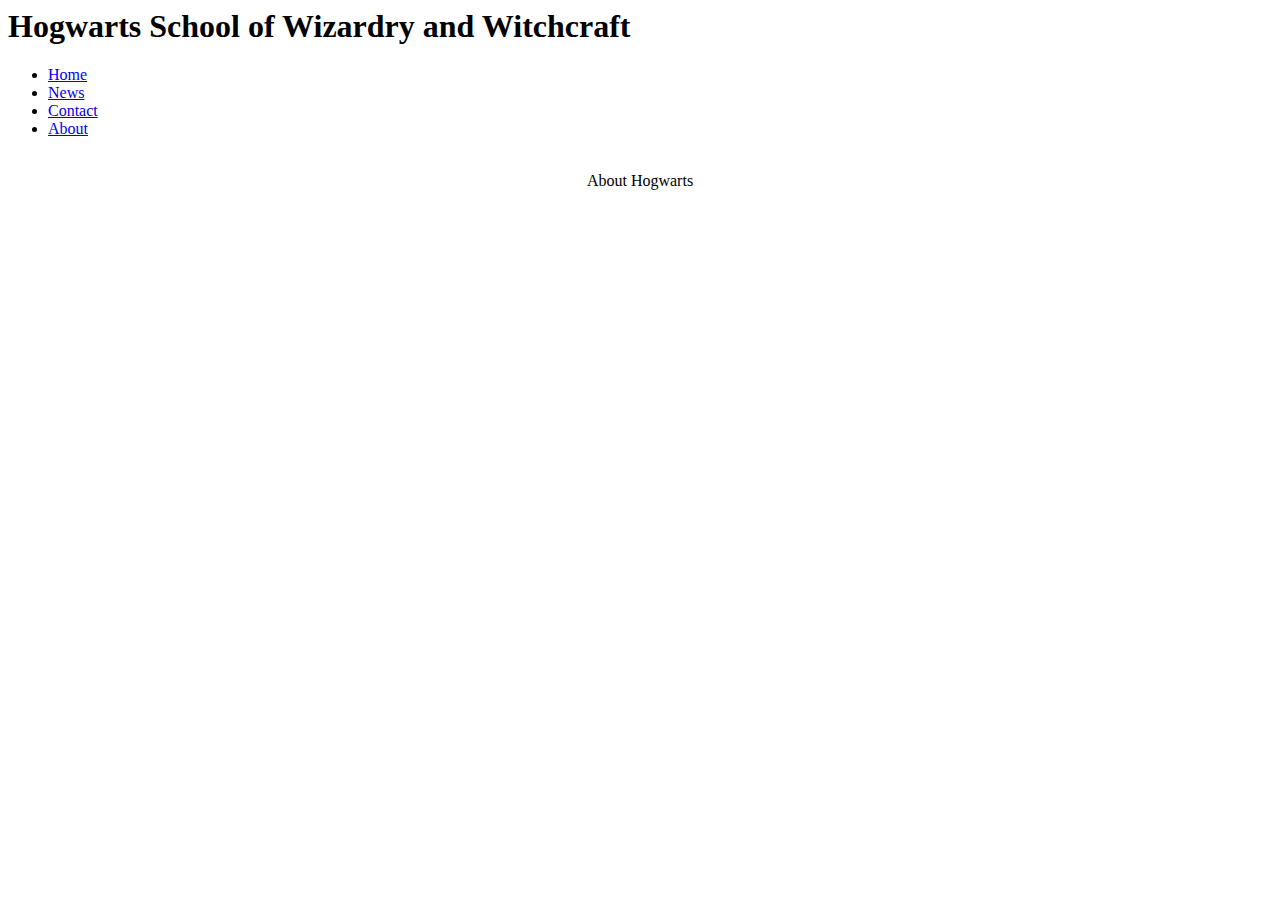
==== about.html @ 4a105880 "Merge pull request #1 from Poirot1729/patch-1" ====
<html>
<head>
<title>Hogwarts</title>
<link rel="stylesheet" href="style.css">
<meta name="viewport" content="width=device-width, initial-scale=1, maximum-scale=1, user-scalable=no">
<link href="https://fonts.googleapis.com/css?family=Righteous" rel="stylesheet" type="text/css">
<link rel="stylesheet" href="//maxcdn.bootstrapcdn.com/font-awesome/4.5.0/css/font-awesome.min.css">
</head>
<body>
<h1 >Hogwarts School of Wizardry and Witchcraft</h1>
<ul>
  <li><a class="active" href="#home">Home</a></li>
  <li><a href="#news">News</a></li>
  <li><a href="#contact">Contact</a></li>
  <li><a href="#about">About</a></li>
</ul>
<br>
<center>About Hogwarts</center>
</nav>
</nav>
</body>
</html>
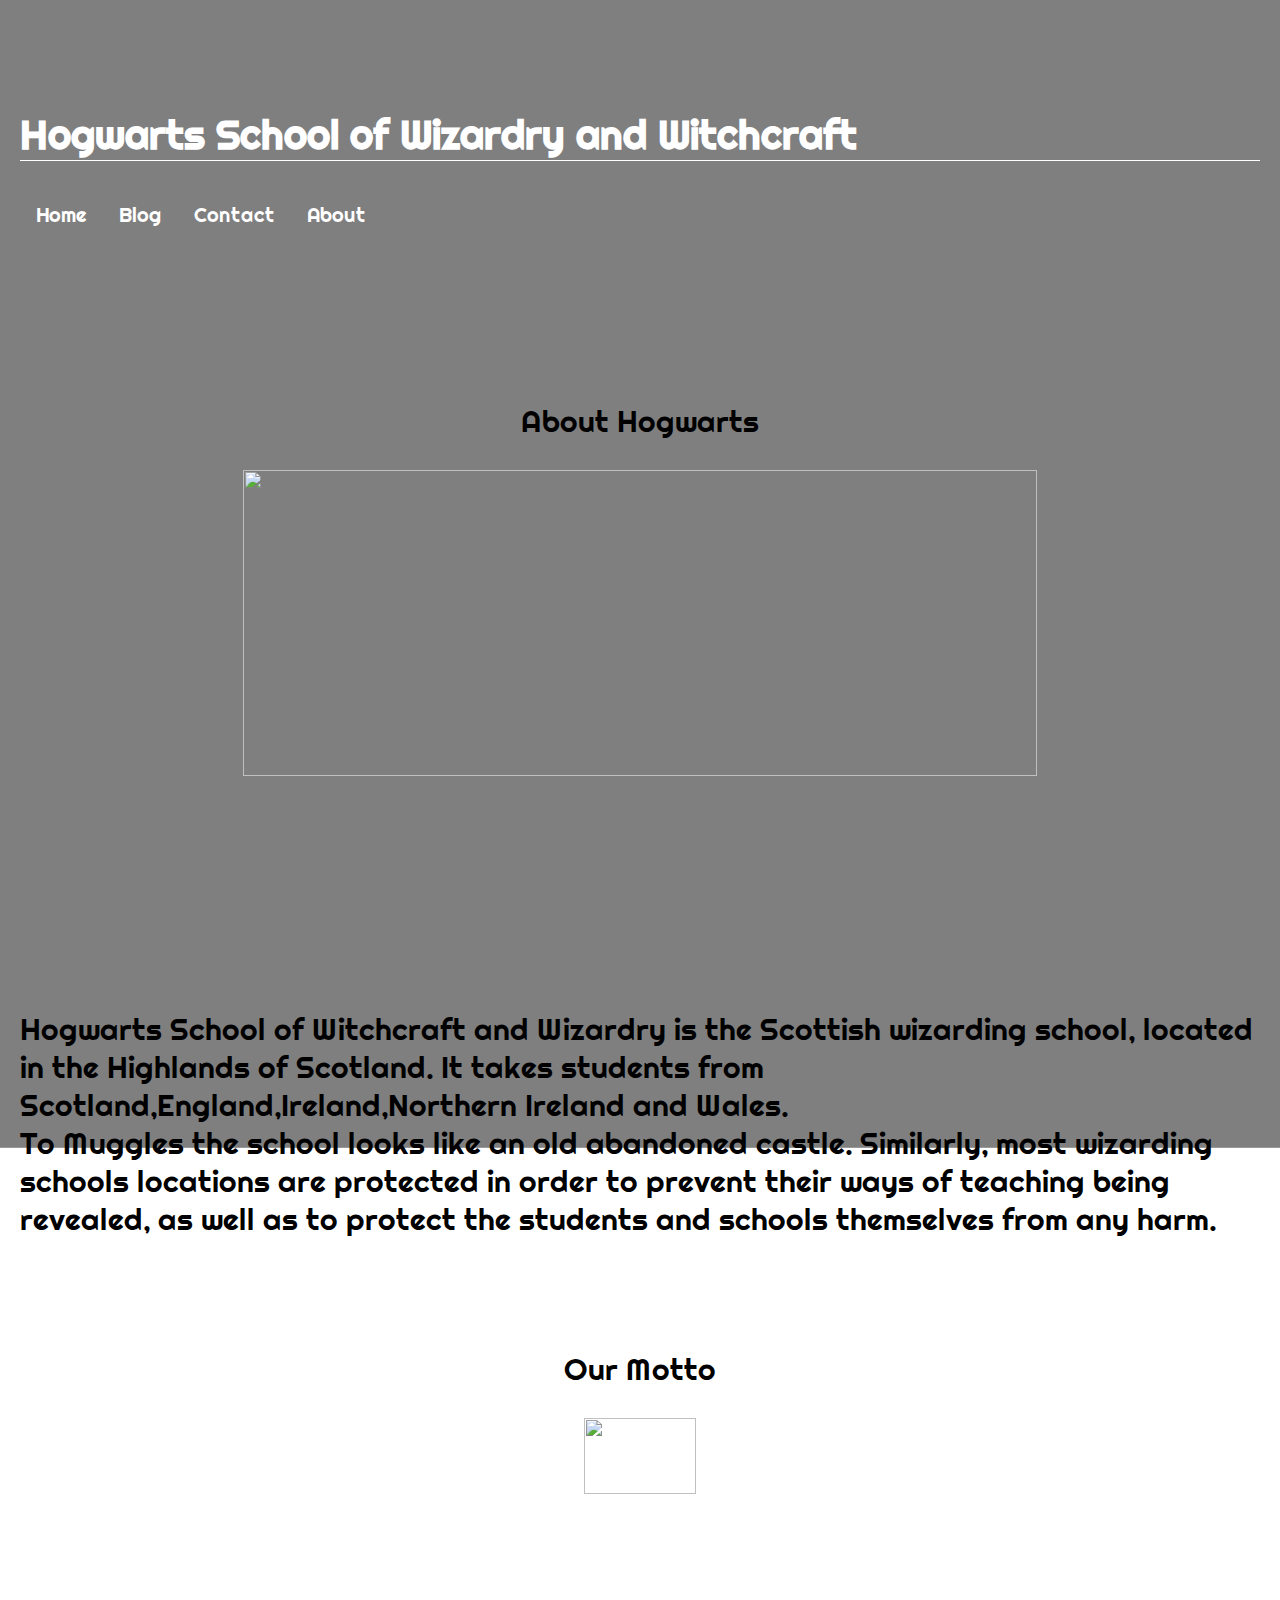
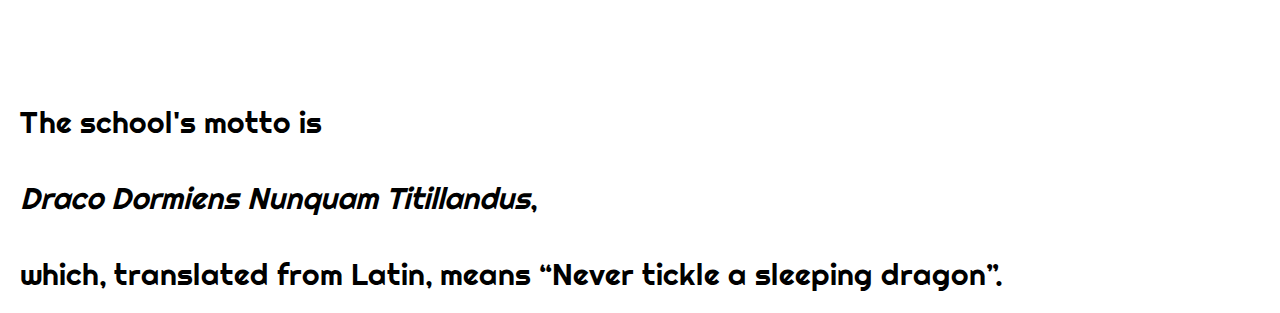
==== commit ab627706: "Update about.html" ====
--- a/about.html
+++ b/about.html
@@ -7,16 +7,38 @@
 <link rel="stylesheet" href="//maxcdn.bootstrapcdn.com/font-awesome/4.5.0/css/font-awesome.min.css">
 </head>
 <body>
+<br><br>
 <h1 >Hogwarts School of Wizardry and Witchcraft</h1>
 <ul>
-  <li><a class="active" href="#home">Home</a></li>
-  <li><a href="#news">News</a></li>
-  <li><a href="#contact">Contact</a></li>
-  <li><a href="#about">About</a></li>
+<div style="text-align:center;">
+  <li><a class="active" href="index.html">Home</a></li>
+  <li><a href="blog.html">Blog</a></li>
+  <li><a href="contact.html">Contact</a></li>
+  <li><a href="about.html">About</a></li>
+ </div>
 </ul>
-<br>
-<center>About Hogwarts</center>
-</nav>
-</nav>
+<br><br><br><br><br>
+<div class="bg">
+<center>
+	<p class="t">About Hogwarts</p>
+	<img src="http://wallpapercave.com/wp/oagt0yv.jpg" width=80% height=60% >
+</center>
+<p>
+	Hogwarts School of Witchcraft and Wizardry is the Scottish wizarding school, located in the Highlands of Scotland. It takes students from Scotland,England,Ireland,Northern Ireland and Wales.
+	<br>
+	To Muggles the school looks like an old abandoned castle. Similarly, most wizarding schools locations are protected in order to prevent their ways of teaching being revealed, as well as to protect the students and schools themselves from any harm.
+	<br>
+</p>
+</div>
+<br><br>
+<div class="bg">
+<center>
+	<p class="t">Our Motto</p>
+	<img src="http://ecx.images-amazon.com/images/I/51kJhAP0XoL._SX355_.jpg" width=30% height=30%>
+</center>
+<p>
+	The school's motto is <br><br><i>Draco Dormiens Nunquam Titillandus</i>,<br><br>	 which, translated from Latin, means <q>Never tickle a sleeping dragon</q>.
+</p>
+</div>
 </body>
 </html>
--- a/style.css
+++ b/style.css
@@ -0,0 +1,46 @@
+body{
+margin:0;
+background-image:linear-gradient(rgba(0, 0, 0, 0.5),rgba(0, 0, 0, 0.5)),url("https://images.pottermore.com/bxd3o8b291gf/2phT56DSucuUqU6Icm6mCe/b1fd2811691e41ffd1622a07eb528604/HogwartsCastle_WB_F4_HogwartsThroughTheTrees_Illust_100615_Land.jpg?w=1200");
+background-size: 100% 60%;
+padding: 30px 20px 20px 20px;
+background-repeat: no-repeat;
+font-family:Righteous;
+font-size:20px;
+color:white;
+}
+h1{
+	border-bottom: 1px solid white;
+}
+h2
+{
+	font-size: 20px;
+	border-bottom: 1px solid red;
+	color:#111;
+}
+p{
+	font-size:30px;
+	color:black;
+	border-bottom: 2px red;
+}
+ul {
+    list-style-type: none;
+    margin: 0;
+    padding-left:0%;
+    overflow: hidden;
+}
+
+li {
+    float: left;
+}
+
+li a {
+    display: block;
+    color: white;
+    text-align: center;
+    padding: 14px 16px;
+    text-decoration: none;
+}
+
+li a:hover {
+    background-color: #333;
+}
